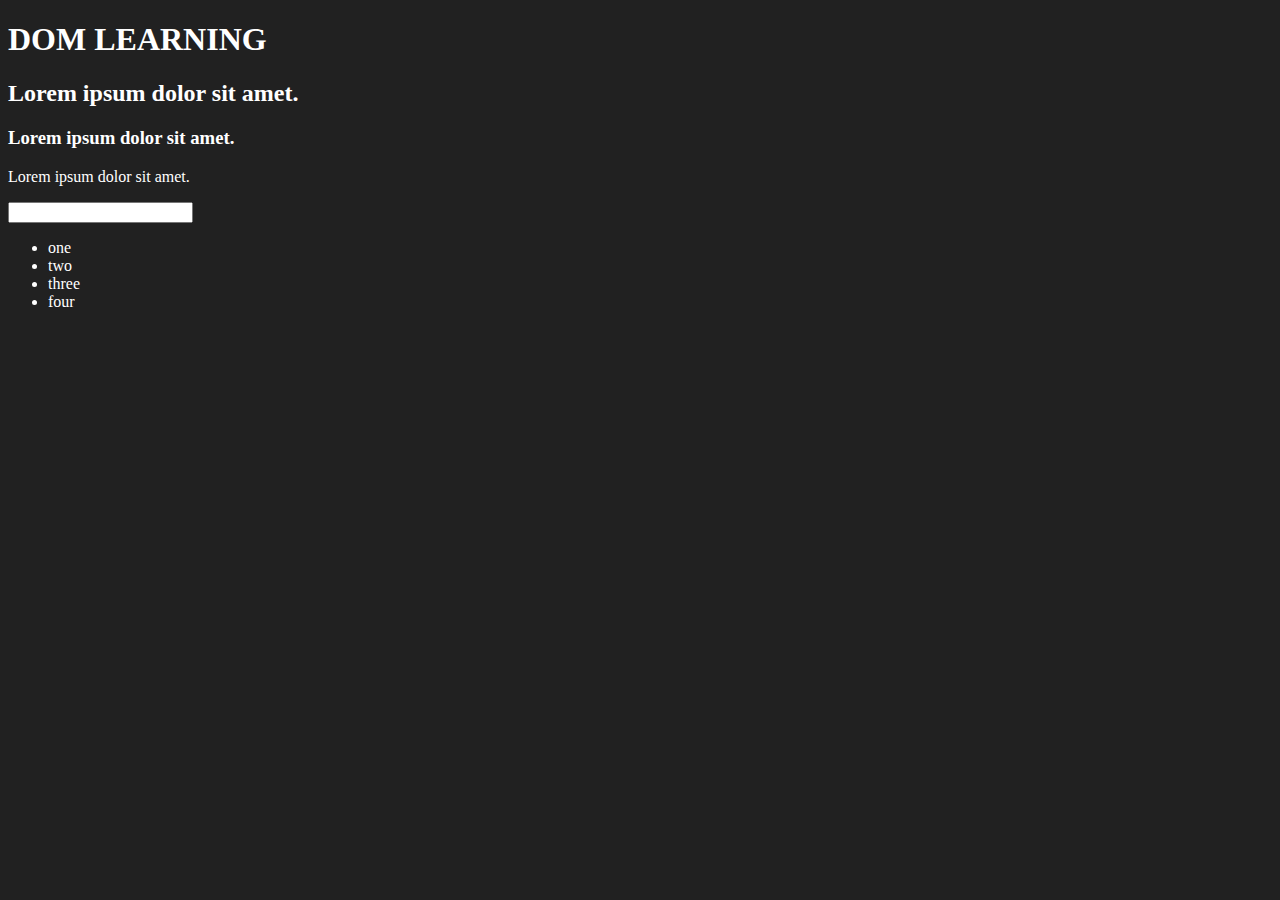
==== daySix/class_1.html @ 6bb3f905 "adding Dom effect" ====
<!DOCTYPE html>
<html lang="en">
<head>
    <meta charset="UTF-8">
    <meta name="viewport" content="width=device-width, initial-scale=1.0">
    <title>DOM learing</title>
    <style>
        .back{
            background-color:#212121;
            color: #fff;
        }
    </style>
</head>
<body class="back">
    <div>
        <h1 id="title" class="hidden">DOM LEARNING</h1>
        <h2>Lorem ipsum dolor sit amet.</h2>
        <h3>Lorem ipsum dolor sit amet.</h3>
        <p>Lorem ipsum dolor sit amet.</p>
       <input type="password" name="id">
       <ul>
        <li class="list-item">one</li>
        <li class="list-item">two</li>
        <li class="list-item">three</li>
        <li class="list-item">four</li>
       </ul >
    </div>
    
</body>
</html>
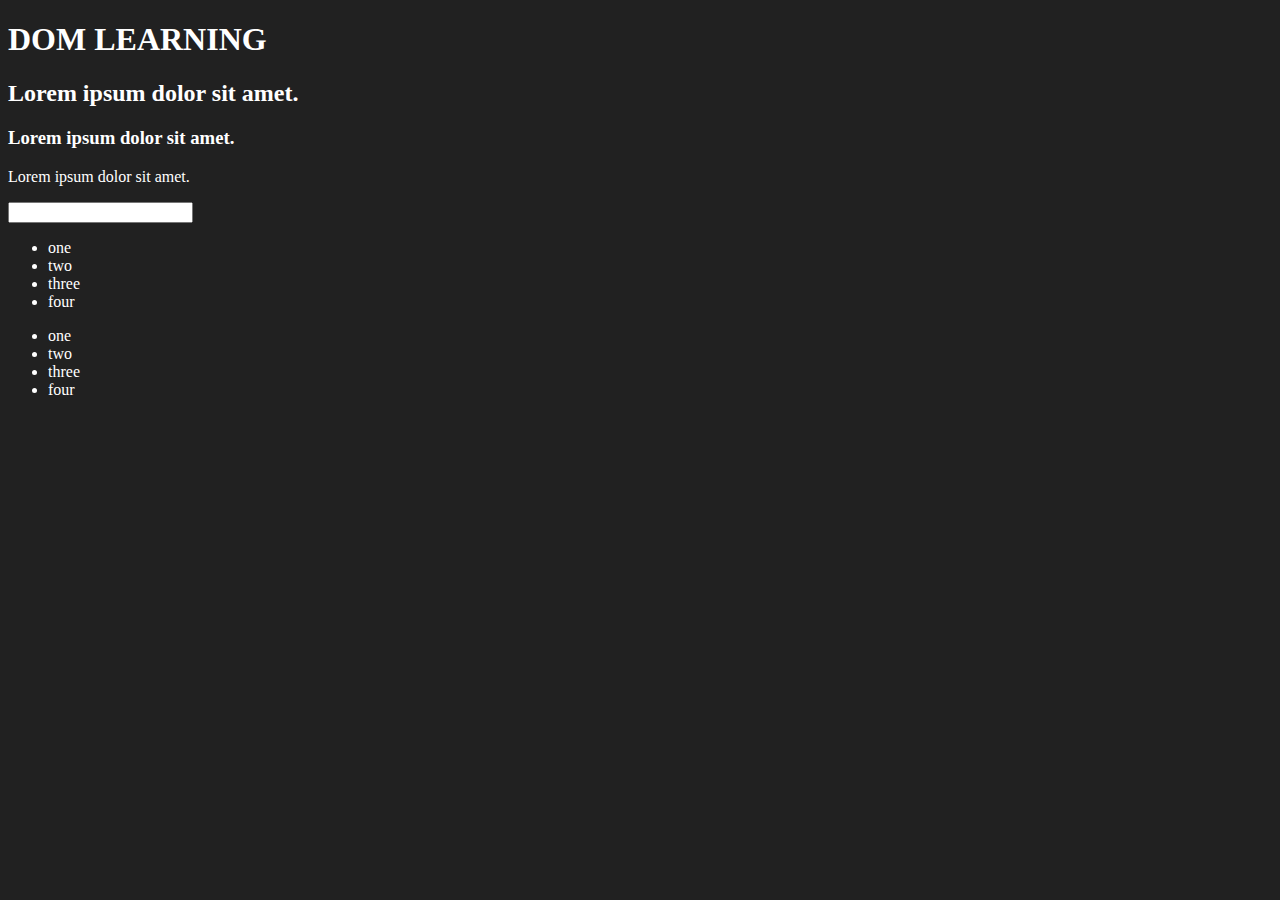
==== commit 08bfc485: "add java script with" ====
--- a/daySix/class_1.html
+++ b/daySix/class_1.html
@@ -24,7 +24,14 @@
         <li class="list-item">three</li>
         <li class="list-item">four</li>
        </ul >
+
+       <ul>
+        <li class="list-item">one</li>
+        <li class="list-item">two</li>
+        <li class="list-item">three</li>
+        <li class="list-item">four</li>
+       </ul >
     </div>
-    
+    <script src="script.js"></script>
 </body>
 </html>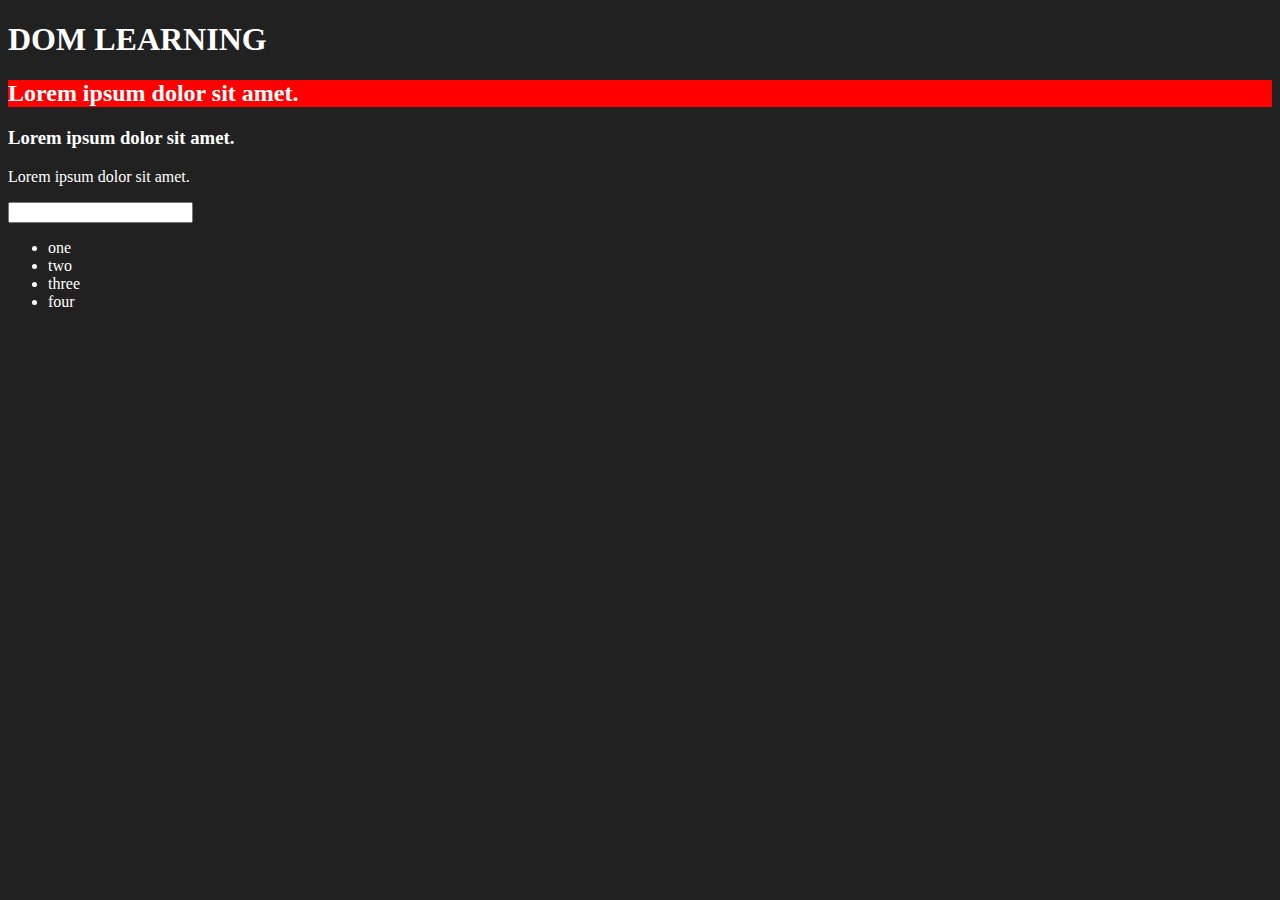
==== commit 2ce58122: "add java script with selecters" ====
--- a/daySix/class_1.html
+++ b/daySix/class_1.html
@@ -5,25 +5,20 @@
     <meta name="viewport" content="width=device-width, initial-scale=1.0">
     <title>DOM learing</title>
     <style>
-        .back{
+        #back{
             background-color:#212121;
             color: #fff;
         }
     </style>
 </head>
-<body class="back">
+<body id="back">
     <div>
         <h1 id="title" class="hidden">DOM LEARNING</h1>
-        <h2>Lorem ipsum dolor sit amet.</h2>
+        <h2 id="newh">Lorem ipsum dolor sit amet.</h2>
         <h3>Lorem ipsum dolor sit amet.</h3>
         <p>Lorem ipsum dolor sit amet.</p>
        <input type="password" name="id">
-       <ul>
-        <li class="list-item">one</li>
-        <li class="list-item">two</li>
-        <li class="list-item">three</li>
-        <li class="list-item">four</li>
-       </ul >
+       
 
        <ul>
         <li class="list-item">one</li>
@@ -32,6 +27,7 @@
         <li class="list-item">four</li>
        </ul >
     </div>
-    <script src="script.js"></script>
+    
 </body>
+<script src="script.js"></script>
 </html>